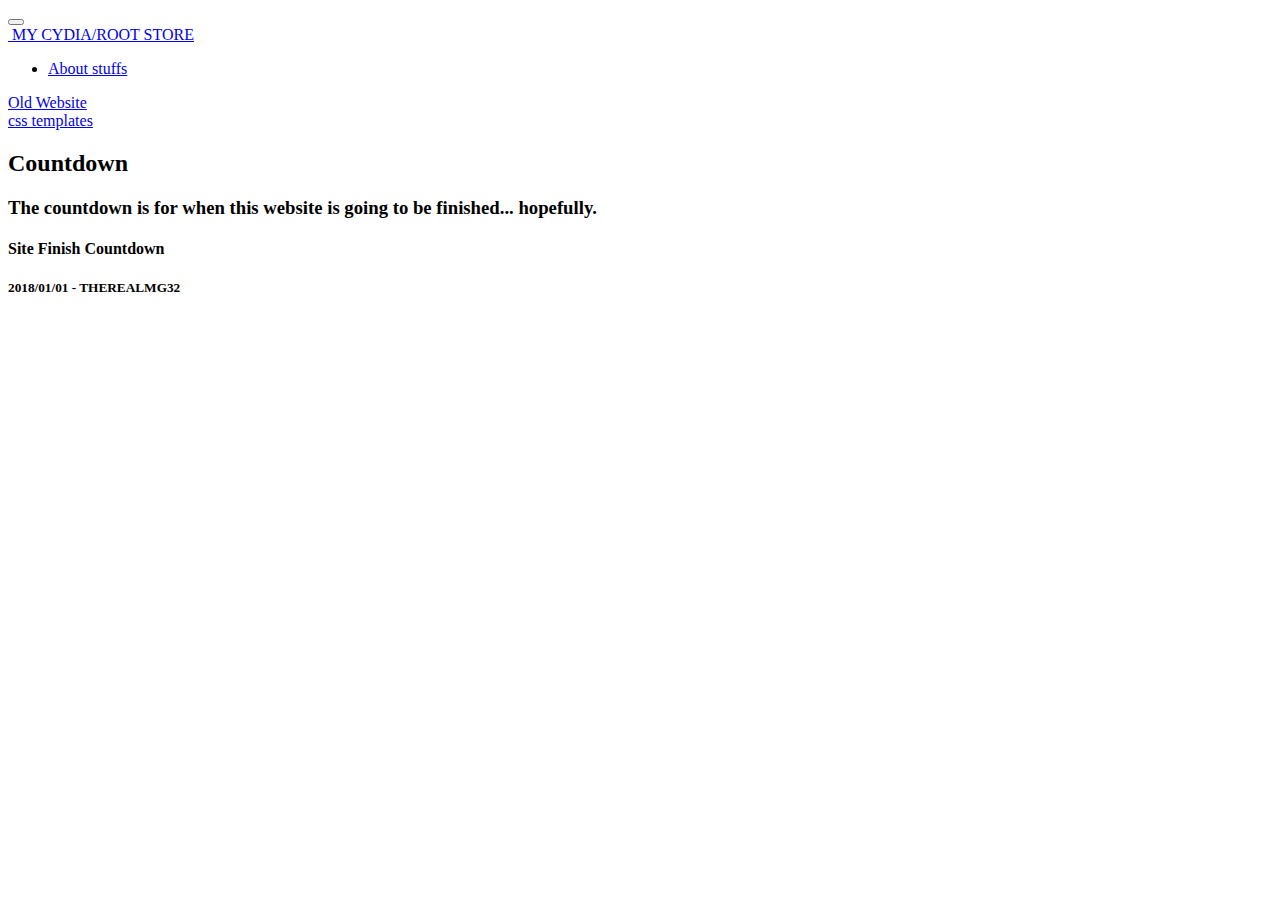
==== page1.html @ ae09cef1 "create github pages" ====
<!DOCTYPE html>
<html  >
<head>
  <!-- Site made with Mobirise Website Builder v4.9.6, https://mobirise.com -->
  <meta charset="UTF-8">
  <meta http-equiv="X-UA-Compatible" content="IE=edge">
  <meta name="generator" content="Mobirise v4.9.6, mobirise.com">
  <meta name="viewport" content="width=device-width, initial-scale=1, minimum-scale=1">
  <link rel="shortcut icon" href="assets/images/mbr-160x213.jpg" type="image/x-icon">
  <meta name="description" content="Web Creator Description">
  
  <title>About</title>
  <link rel="stylesheet" href="assets/web/assets/mobirise-icons/mobirise-icons.css">
  <link rel="stylesheet" href="assets/tether/tether.min.css">
  <link rel="stylesheet" href="assets/bootstrap/css/bootstrap.min.css">
  <link rel="stylesheet" href="assets/bootstrap/css/bootstrap-grid.min.css">
  <link rel="stylesheet" href="assets/bootstrap/css/bootstrap-reboot.min.css">
  <link rel="stylesheet" href="assets/dropdown/css/style.css">
  <link rel="stylesheet" href="assets/theme/css/style.css">
  <link rel="stylesheet" href="assets/mobirise/css/mbr-additional.css" type="text/css">
  
  
  
</head>
<body>
  <section class="menu cid-qTkzRZLJNu" once="menu" id="menu1-4">

    

    <nav class="navbar navbar-expand beta-menu navbar-dropdown align-items-center navbar-fixed-top navbar-toggleable-sm">
        <button class="navbar-toggler navbar-toggler-right" type="button" data-toggle="collapse" data-target="#navbarSupportedContent" aria-controls="navbarSupportedContent" aria-expanded="false" aria-label="Toggle navigation">
            <div class="hamburger">
                <span></span>
                <span></span>
                <span></span>
                <span></span>
            </div>
        </button>
        <div class="menu-logo">
            <div class="navbar-brand">
                <span class="navbar-logo">
                    <a href="https://mobirise.com">
                         <img src="assets/images/mbr-160x213.jpg" alt="" title="" style="height: 3.8rem;">
                    </a>
                </span>
                <span class="navbar-caption-wrap"><a class="navbar-caption text-white display-4" href="https://mobirise.com">MY CYDIA/ROOT STORE</a></span>
            </div>
        </div>
        <div class="collapse navbar-collapse" id="navbarSupportedContent">
            <ul class="navbar-nav nav-dropdown" data-app-modern-menu="true"><li class="nav-item">
                    <a class="nav-link link text-white display-4" href="https://mobirise.com">
                        <span class="mbri-search mbr-iconfont mbr-iconfont-btn"></span>
                        About stuffs</a>
                </li></ul>
            <div class="navbar-buttons mbr-section-btn"><a class="btn btn-sm btn-primary display-4" href="https://www.therealmg32322532.weebly.com" target="_blank">
                    
                    Old Website</a></div>
        </div>
    </nav>
</section>

<section class="engine"><a href="https://mobirise.info/x">css templates</a></section><section class="countdown2 cid-rkVCXmxyOz" id="countdown2-5">

    

    

    <div class="container">
        <h2 class="mbr-section-title pb-3 align-center mbr-fonts-style display-2">
            Countdown
        </h2>
        <h3 class="mbr-section-subtitle align-center mbr-fonts-style display-5">The countdown is for when this website is going to be finished... hopefully.</h3>
    </div>
    <div class="container pt-5 mt-2">
        <div class=" countdown-cont align-center p-4">
            <div class="event-name align-left mbr-white ">
                <h4 class="mbr-fonts-style display-5">Site Finish Countdown</h4>
            </div>
            <div class="countdown align-center py-2" data-due-date="04/27/2019">
            </div>
            <div class="daysCountdown" title="Days"></div>
            <div class="hoursCountdown" title="Hours"></div>
            <div class="minutesCountdown" title="Minutes"></div>
            <div class="secondsCountdown" title="Seconds"></div>
            <div class="event-date align-left mbr-white">
                <h5 class="mbr-fonts-style display-7">2018/01/01 - THEREALMG32</h5>
            </div>
        </div>

        
    </div>
</section>


  <script src="assets/web/assets/jquery/jquery.min.js"></script>
  <script src="assets/popper/popper.min.js"></script>
  <script src="assets/tether/tether.min.js"></script>
  <script src="assets/bootstrap/js/bootstrap.min.js"></script>
  <script src="assets/smoothscroll/smooth-scroll.js"></script>
  <script src="assets/dropdown/js/script.min.js"></script>
  <script src="assets/touchswipe/jquery.touch-swipe.min.js"></script>
  <script src="assets/countdown/jquery.countdown.min.js"></script>
  <script src="assets/theme/js/script.js"></script>
  
  
</body>
</html>
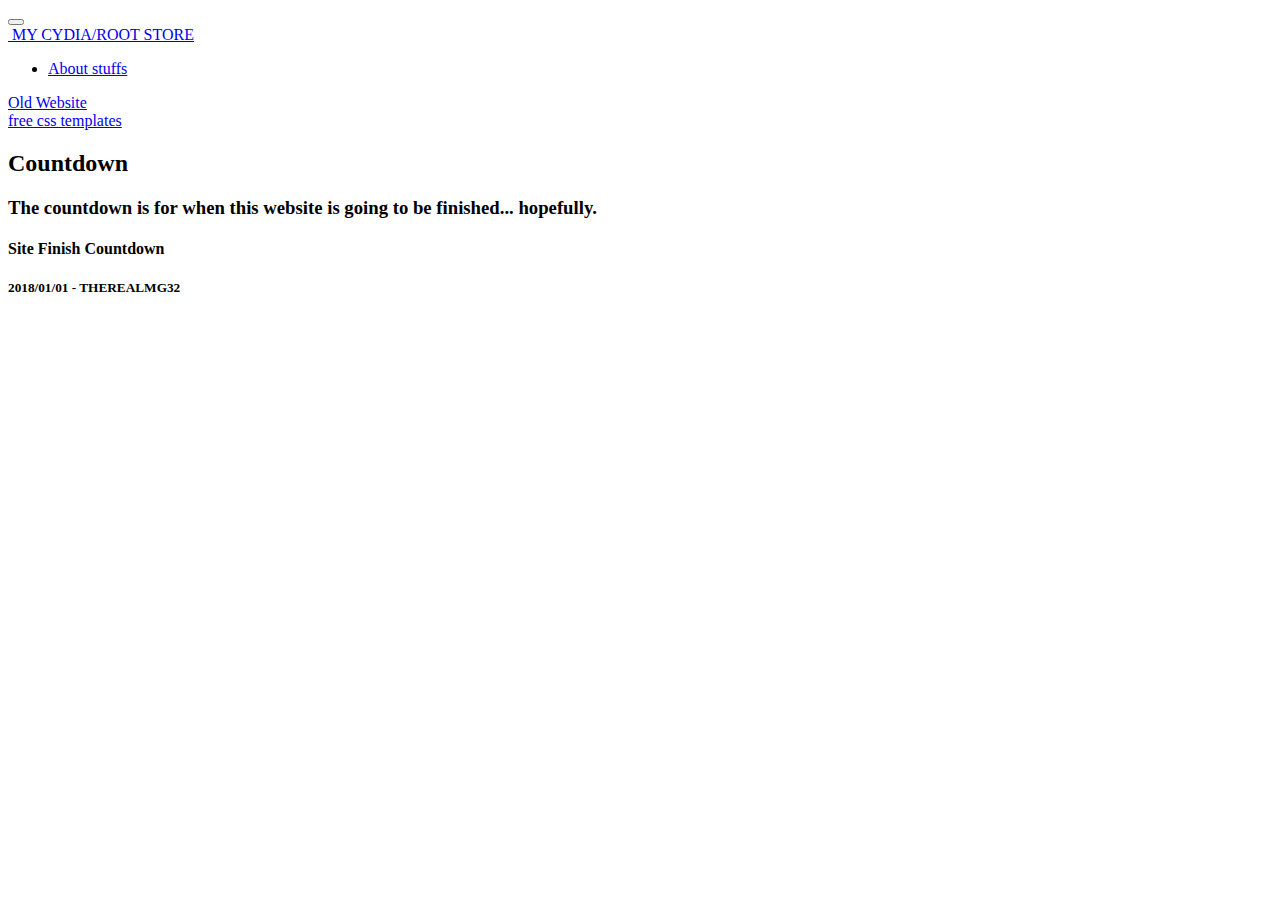
==== commit 8a5bd8cf: "create github pages" ====
--- a/page1.html
+++ b/page1.html
@@ -59,7 +59,7 @@
     </nav>
 </section>
 
-<section class="engine"><a href="https://mobirise.info/x">css templates</a></section><section class="countdown2 cid-rkVCXmxyOz" id="countdown2-5">
+<section class="engine"><a href="https://mobirise.info/x">free css templates</a></section><section class="countdown2 cid-rkVCXmxyOz" id="countdown2-5">
 
     
 
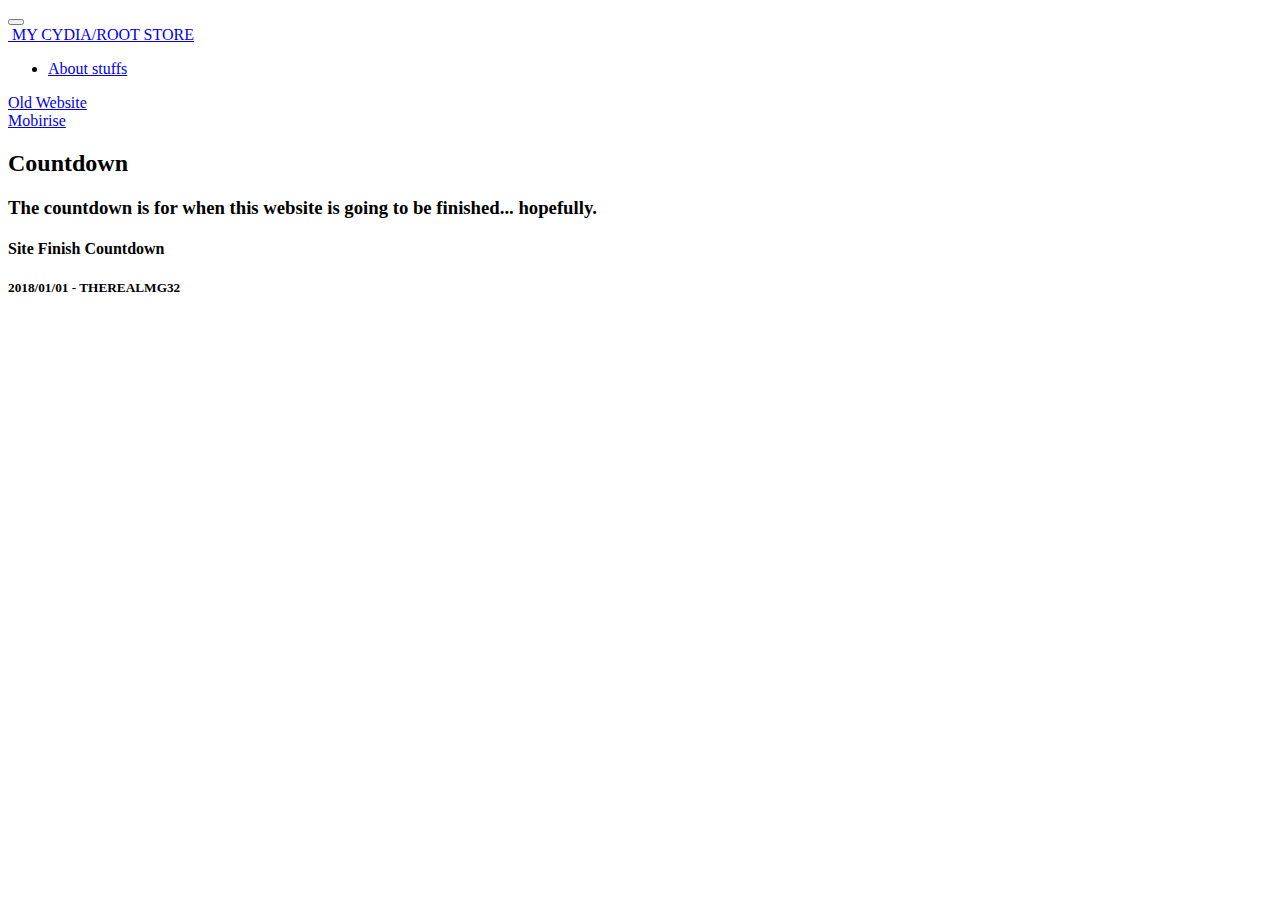
==== commit 2af9cbc7: "create github pages" ====
--- a/page1.html
+++ b/page1.html
@@ -39,11 +39,11 @@
         <div class="menu-logo">
             <div class="navbar-brand">
                 <span class="navbar-logo">
-                    <a href="https://mobirise.com">
+                    <a href="index.html">
                          <img src="assets/images/mbr-160x213.jpg" alt="" title="" style="height: 3.8rem;">
                     </a>
                 </span>
-                <span class="navbar-caption-wrap"><a class="navbar-caption text-white display-4" href="https://mobirise.com">MY CYDIA/ROOT STORE</a></span>
+                <span class="navbar-caption-wrap"><a class="navbar-caption text-white display-4" href="index.html">MY CYDIA/ROOT STORE</a></span>
             </div>
         </div>
         <div class="collapse navbar-collapse" id="navbarSupportedContent">
@@ -59,7 +59,7 @@
     </nav>
 </section>
 
-<section class="engine"><a href="https://mobirise.info/x">free css templates</a></section><section class="countdown2 cid-rkVCXmxyOz" id="countdown2-5">
+<section class="engine"><a href="https://mobirise.info">Mobirise</a></section><section class="countdown2 cid-rkVCXmxyOz" id="countdown2-5">
 
     
 
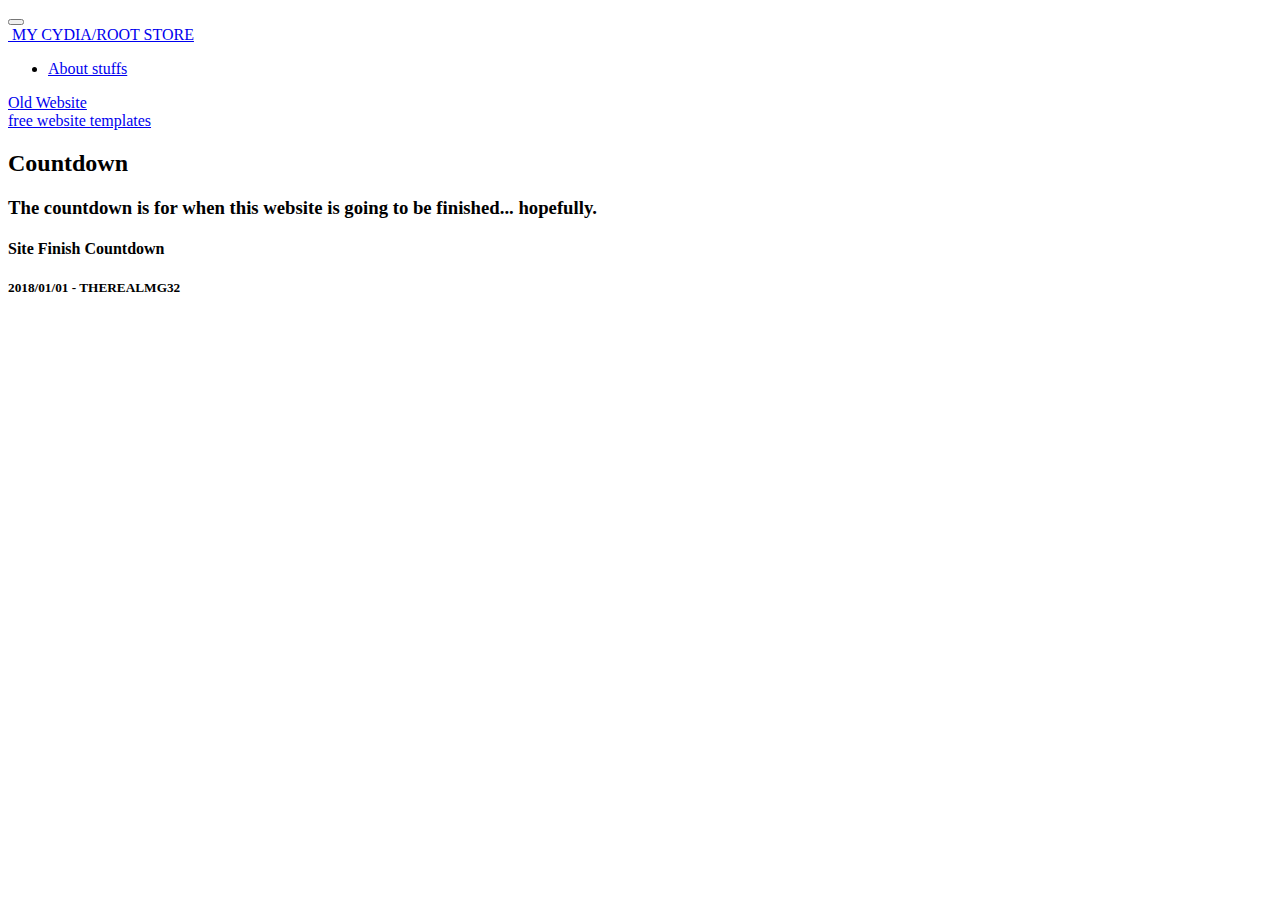
==== commit db3b01a0: "create github pages" ====
--- a/page1.html
+++ b/page1.html
@@ -39,16 +39,16 @@
         <div class="menu-logo">
             <div class="navbar-brand">
                 <span class="navbar-logo">
-                    <a href="index.html">
+                    <a href="https://mobirise.com">
                          <img src="assets/images/mbr-160x213.jpg" alt="" title="" style="height: 3.8rem;">
                     </a>
                 </span>
-                <span class="navbar-caption-wrap"><a class="navbar-caption text-white display-4" href="index.html">MY CYDIA/ROOT STORE</a></span>
+                <span class="navbar-caption-wrap"><a class="navbar-caption text-white display-4" href="https://mobirise.com">MY CYDIA/ROOT STORE</a></span>
             </div>
         </div>
         <div class="collapse navbar-collapse" id="navbarSupportedContent">
             <ul class="navbar-nav nav-dropdown" data-app-modern-menu="true"><li class="nav-item">
-                    <a class="nav-link link text-white display-4" href="https://mobirise.com">
+                    <a class="nav-link link text-white display-4" href="page1.html">
                         <span class="mbri-search mbr-iconfont mbr-iconfont-btn"></span>
                         About stuffs</a>
                 </li></ul>
@@ -59,7 +59,7 @@
     </nav>
 </section>
 
-<section class="engine"><a href="https://mobirise.info">Mobirise</a></section><section class="countdown2 cid-rkVCXmxyOz" id="countdown2-5">
+<section class="engine"><a href="https://mobirise.info/l">free website templates</a></section><section class="countdown2 cid-rkVCXmxyOz" id="countdown2-5">
 
     
 
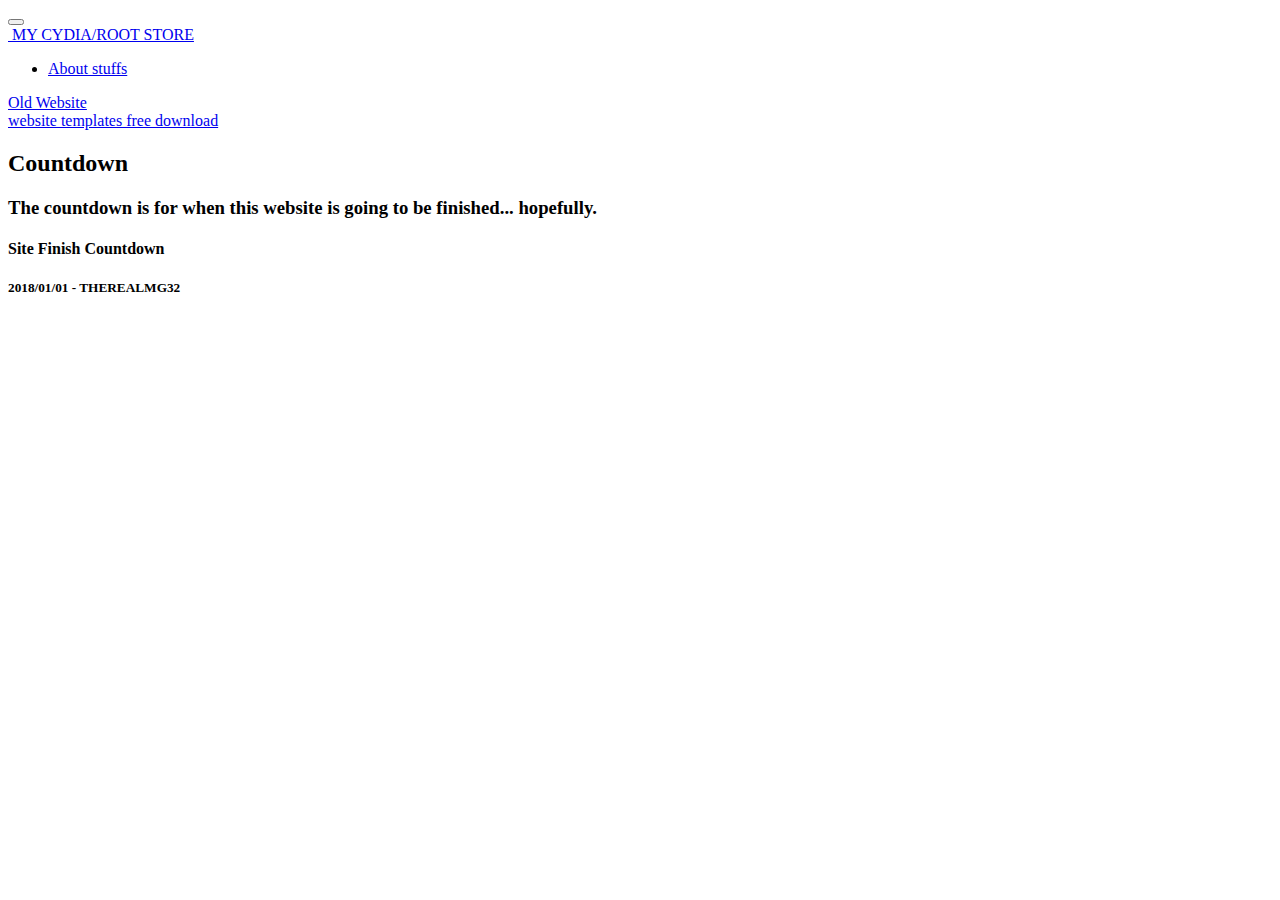
==== commit 0a252967: "create github pages" ====
--- a/page1.html
+++ b/page1.html
@@ -39,11 +39,11 @@
         <div class="menu-logo">
             <div class="navbar-brand">
                 <span class="navbar-logo">
-                    <a href="https://mobirise.com">
+                    <a href="index.html">
                          <img src="assets/images/mbr-160x213.jpg" alt="" title="" style="height: 3.8rem;">
                     </a>
                 </span>
-                <span class="navbar-caption-wrap"><a class="navbar-caption text-white display-4" href="https://mobirise.com">MY CYDIA/ROOT STORE</a></span>
+                <span class="navbar-caption-wrap"><a class="navbar-caption text-white display-4" href="index.html">MY CYDIA/ROOT STORE</a></span>
             </div>
         </div>
         <div class="collapse navbar-collapse" id="navbarSupportedContent">
@@ -59,7 +59,7 @@
     </nav>
 </section>
 
-<section class="engine"><a href="https://mobirise.info/l">free website templates</a></section><section class="countdown2 cid-rkVCXmxyOz" id="countdown2-5">
+<section class="engine"><a href="https://mobirise.info/p">website templates free download</a></section><section class="countdown2 cid-rkVCXmxyOz" id="countdown2-5">
 
     
 
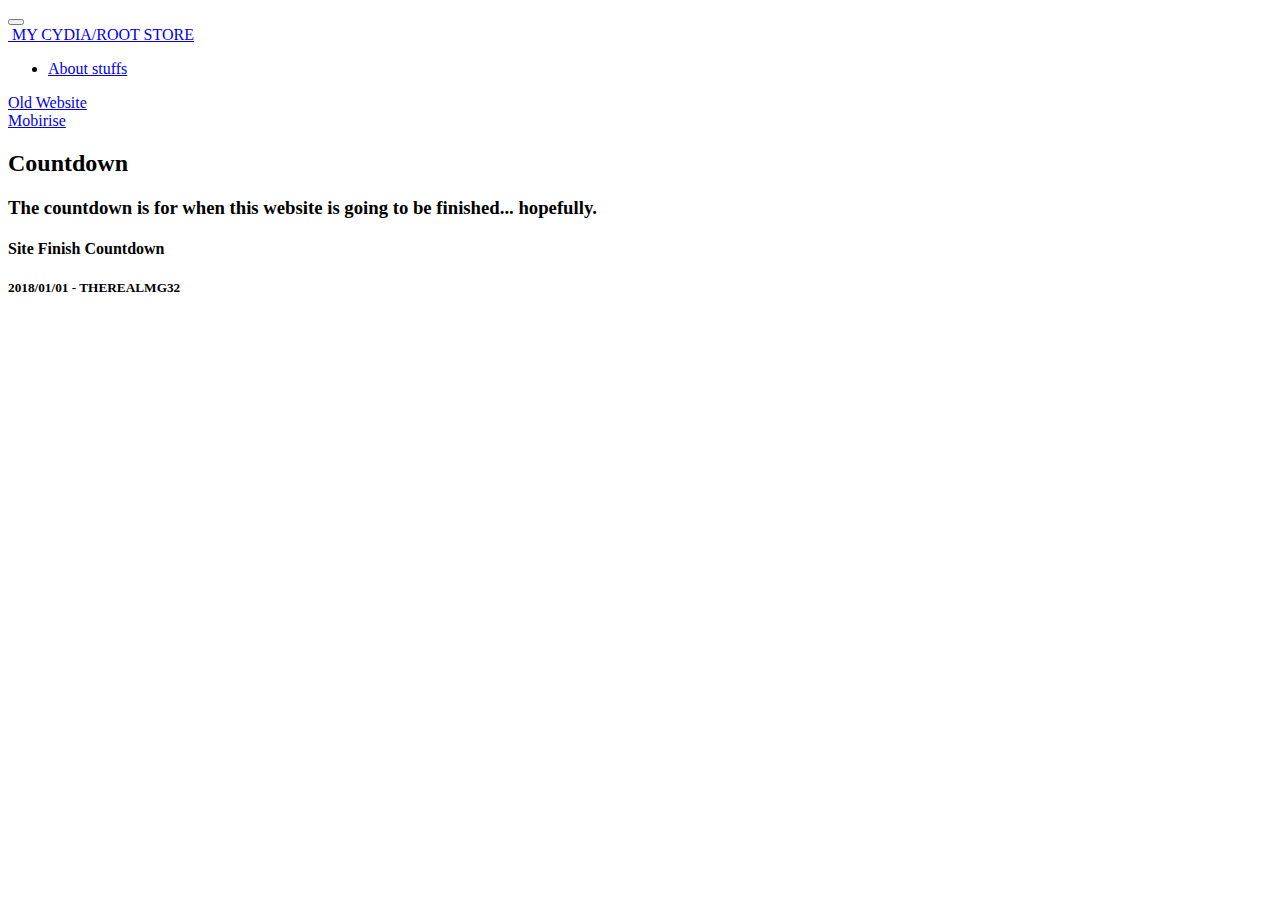
==== commit f8c9ba07: "create github pages" ====
--- a/page1.html
+++ b/page1.html
@@ -43,7 +43,7 @@
                          <img src="assets/images/mbr-160x213.jpg" alt="" title="" style="height: 3.8rem;">
                     </a>
                 </span>
-                <span class="navbar-caption-wrap"><a class="navbar-caption text-white display-4" href="index.html">MY CYDIA/ROOT STORE</a></span>
+                <span class="navbar-caption-wrap"><a class="navbar-caption text-white display-4" href="https://mgaskmg32org.github.io/THEREALMG32/">MY CYDIA/ROOT STORE</a></span>
             </div>
         </div>
         <div class="collapse navbar-collapse" id="navbarSupportedContent">
@@ -59,7 +59,7 @@
     </nav>
 </section>
 
-<section class="engine"><a href="https://mobirise.info/p">website templates free download</a></section><section class="countdown2 cid-rkVCXmxyOz" id="countdown2-5">
+<section class="engine"><a href="https://mobirise.info">Mobirise</a></section><section class="countdown2 cid-rkVCXmxyOz" id="countdown2-5">
 
     
 
